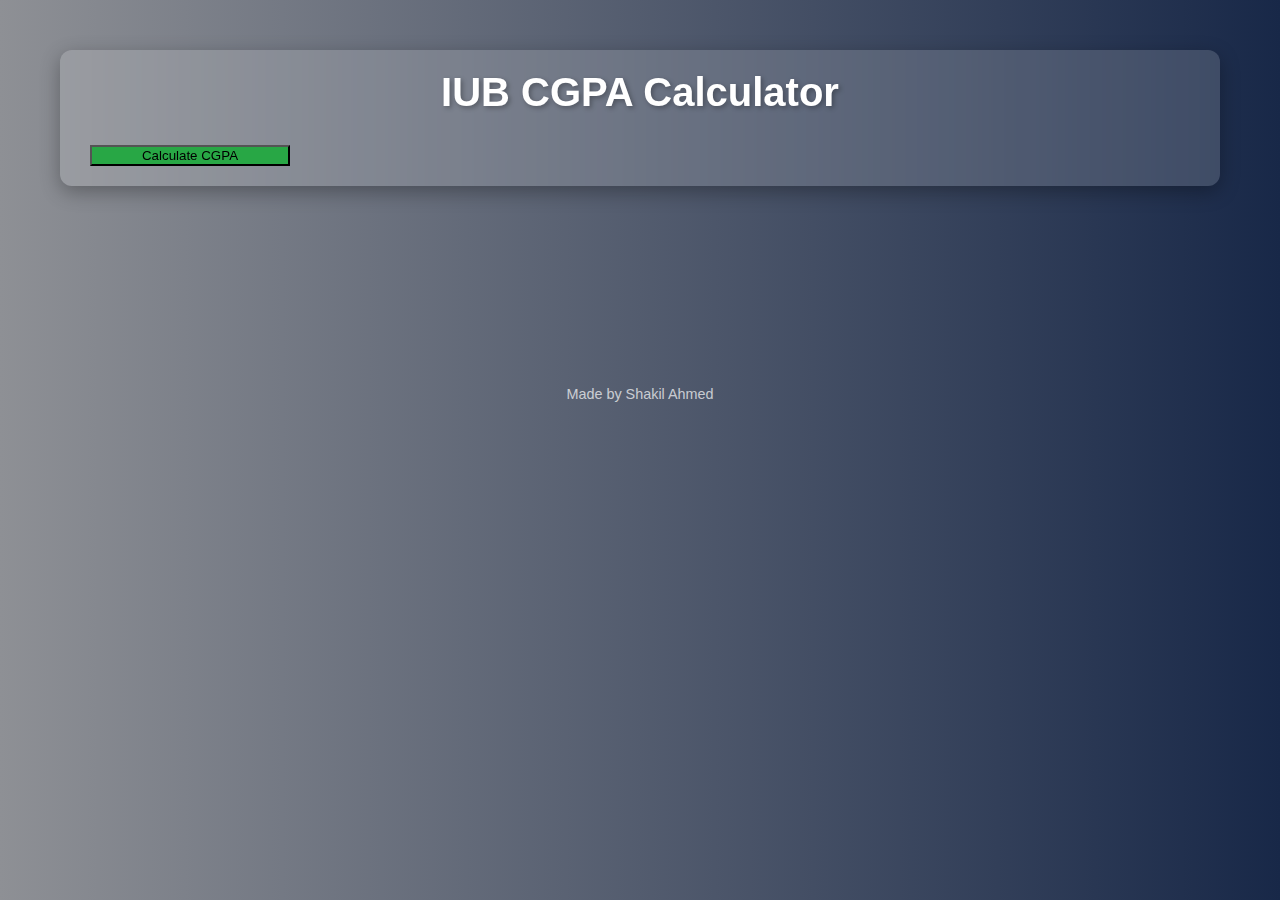
==== cgpaCalculator/index.html @ c4cfba75 "cgpa calculator project added with logic" ====
<!DOCTYPE html>
<html lang="en">
<head>
  <meta charset="UTF-8">
  <meta name="viewport" content="width=device-width, initial-scale=1.0">
  <title>IUB CGPA Calculator</title>
  <link rel="stylesheet" href="style.css">
</head>
<body>
  <div class="main-container">
    <header>
      <h1>IUB CGPA Calculator</h1>
    </header>

    <main>
      <!-- Main Menu -->
      <section id="menu" class="menu">
        <button id="calculate-cgpa-btn" class="menu-btn">Calculate CGPA</button>
      </section>

      <!-- Calculate CGPA Section -->
      <section id="calculate-cgpa-section" class="hidden">
        <h2>Calculate CGPA</h2>
        <p>Enter the grades you have achieved in previous semesters (e.g., total number of credits in A's you have received so far):</p>
        <div class="grades">
          <div class="row">
            <label>A: <input type="number" id="A" min="0" value="0"></label>
            <label>A-:<input type="number" id="Aminus" min="0" value="0"></label>
            <label>B+:<input type="number" id="Bplus" min="0" value="0"></label>
            <label>B:<input type="number" id="B" min="0" value="0"></label>
            
          </div>
          <div class="row">
            
            <label>B-:<input type="number" id="Bminus" min="0" value="0"></label>
            <label>C+:<input type="number" id="Cplus" min="0" value="0"></label>
            <label>C:<input type="number" id="C" min="0" value="0"></label>
            <label>C-:<input type="number" id="Cminus" min="0" value="0"></label>
          </div>
          <div class="row">
            <label>D+:<input type="number" id="Dplus" min="0" value="0"></label>
            <label>D:<input type="number" id="D" min="0" value="0"></label>
            <label>F:<input type="number" id="Dminus" min="0" value="0"></label>
          </div>
        </div>
        <button id="go-back-btn" class="go-back-btn">Go Back</button>
        <button id="clear-btn" class="clear-btn">Clear All</button>
        <button id="next-btn" class="calculate-btn">Next</button>
      </section>

      <!-- Enter Grades for Current Semester -->
      <section id="semester-input-section" class="hidden">
        <h2>Enter Grades for Current Semester</h2>
        <label>Number of Courses: 
          <select id="semesterCourses">
            <option value="0" selected>0</option>
            <option value="1">1</option>
            <option value="2">2</option>
            <option value="3">3</option>
            <option value="4">4</option>
            <option value="5">5</option>
            <option value="6">6</option>
          </select>
        </label>
        <div id="course-inputs" class="form hidden">
          <div id="course-grades"></div>
          <button id="calculate-btn" class="calculate-btn">Calculate CGPA</button>
        </div>
        <button id="clear-semester-btn" class="clear-btn">Clear All</button>
        <button id="go-back-btn-semester" class="go-back-btn">Go Back</button>
      </section>

      <!-- CGPA Result Section -->
      <section id="cgpa-result-section" class="hidden">
        <div id="cgpa-result" class="result"></div>
        <button id="go-back-btn-previous" class="go-back-btn">Go Back</button>
        <button id= "return-btn" class="return-btn">Return to Main Menu</button>
      </section>

      <!-- Minimum GPA for Target Section -->
<section id="required-gpa-section" class="hidden">
    <h2>Minimum GPA for Target</h2>
    <p>Enter the following details:</p>
    <div class="form">
      <label>Completed Credits: <input type="number" id="completedCredits" min="0" required></label>
      <label>Current CGPA: <input type="number" id="currentCgpa" step="0.01" min="0" max="4.0" required></label>
      <label>Target CGPA: <input type="number" id="targetCgpa" step="0.01" min="0" max="4.0" required></label>
      <label>Total Credits (excluding thesis/internship): <input type="number" id="totalCredits" min="0" required></label>
    </div>
    <button id="calculate-required-gpa-btn" class="calculate-btn">Calculate Required GPA</button>
    <button id="clear-required-gpa-btn" class="clear-btn">Clear All</button>
    <button id="go-back-required-gpa-btn" class="go-back-btn">Go Back</button>
  </section>
  
  <!-- Required GPA Result Section -->
  <section id="required-gpa-result-section" class="hidden">
    <div id="required-gpa-result" class="result"></div>
    <button id="return-to-required-gpa-menu" class="return-btn">Return to Main Menu</button>
  </section>
  
    </main>
  </div>
  <footer>
    <p>Made by Shakil Ahmed</p>
  </footer>

  <script src="app.js"></script>
</body>
</html>
---- cgpaCalculator/style.css ----
/* General Styles */
body {
    font-family: 'Arial', sans-serif;
    background: linear-gradient(to right, #8e9095, #182848);
    color: rgb(27, 28, 46);
    margin: 0;
    padding: 0;
    box-sizing: border-box;
}

/* App Container */
.main-container {
    max-width: 1100px;
    margin: 50px auto;
    background: rgba(255, 255, 255, 0.15); /* Slightly brighter background */
    padding: 20px 30px;
    border-radius: 12px;
    box-shadow: 0 6px 20px rgba(0, 0, 0, 0.3); /* Enhanced shadow */
    backdrop-filter: blur(8px); /* Glassmorphism effect */
}

/* Header */
header {
    text-align: center;
    margin-bottom: 30px;
}

header h1 {
    margin: 0;
    font-size: 2.5rem;
    font-weight: bold;
    color: #ffffff;
    text-shadow: 2px 2px 5px rgba(0, 0, 0, 0.3);
}

/* Buttons */
button {
    /* display: block;
    width: 50%;
    max-width: 150px;
    margin: 10px auto;
    padding: 12px 20px;
    font-size: 1rem;
    border: none;
    border-radius: 80px;
    background-color: #007bff;
    color: white;
    text-align: center;
    cursor: pointer;
    transition: all 0.3s ease; */
    width: 25%;
    max-width: 200px;
}

button:hover {
    background-color: #0056b3;
    transform: translateY(-2px);
}

button:active {
    transform: translateY(0);
    background-color: #003d80;
}

.menu-btn {
    background-color: #28a745; /* Green for menu buttons */
}

.menu-btn:hover {
    background-color: #218838;
}

/* Form Styles */
.form {
    margin: 20px 0;
    padding: 10px 0;
}

.grades .row {
    display: flex;
    flex-wrap: wrap;
    justify-content: space-between;
    gap: 15px; /* Add gap between input boxes */
    margin: 10px 0;
}


.row label {
    flex: 1 1 calc(25% - 20px); /* Adjust for space around items */
    display: flex;
    flex-direction: row; /* Arrange label text and input in a row */
    justify-content: space-between; /* Add spacing between text and input */
    align-items: center; /* Center-align content vertically */
    text-align: left;
    font-size: 1.2rem;
    font-weight: bold;
    color: #f8faf8;
    gap: 10px ; /* Add spacing between the text and input */
}





input[type="number"],
select {
    width: 100%;
    padding: 10px;
    font-size: 1rem;
    border: none;
    border-radius: 5px;
    margin-top: 5px;
    background: #ffffff;
    color: #333;
    box-shadow: 0 2px 5px rgba(0, 0, 0, 0.1);
    transition: box-shadow 0.3s ease;
}

input[type="number"]:focus,
select:focus {
    outline: none;
    box-shadow: 0 4px 10px rgba(0, 0, 0, 0.2);
}

/* Result Section */
.result {
    background-color: rgba(255, 255, 255, 0.2);
    padding: 20px;
    border-radius: 10px;
    margin: 20px 0;
    text-align: center;
    font-size: 1.25rem;
    font-weight: bold;
    color: #ffffff;
    text-shadow: 1px 1px 3px rgba(0, 0, 0, 0.2);
    box-shadow: 0 2px 8px rgba(0, 0, 0, 0.2);
}

/* Hidden elements */
.hidden {
    display: none;
}

/* Responsive Design */
@media (max-width: 768px) {
    .row label {
        flex: 1 1 100%; /* Full width on smaller screens */
    }

    header h1 {
        font-size: 2rem;
    }

    button {
        font-size: 1rem;
    }

    input[type="number"],
    select {
        font-size: 0.9rem;
    }
}

/* Footer Fix */
footer {
    text-align: center;
    margin-top: 200px;
    font-size: 0.9rem;
    color: rgba(255, 255, 255, 0.7);
}
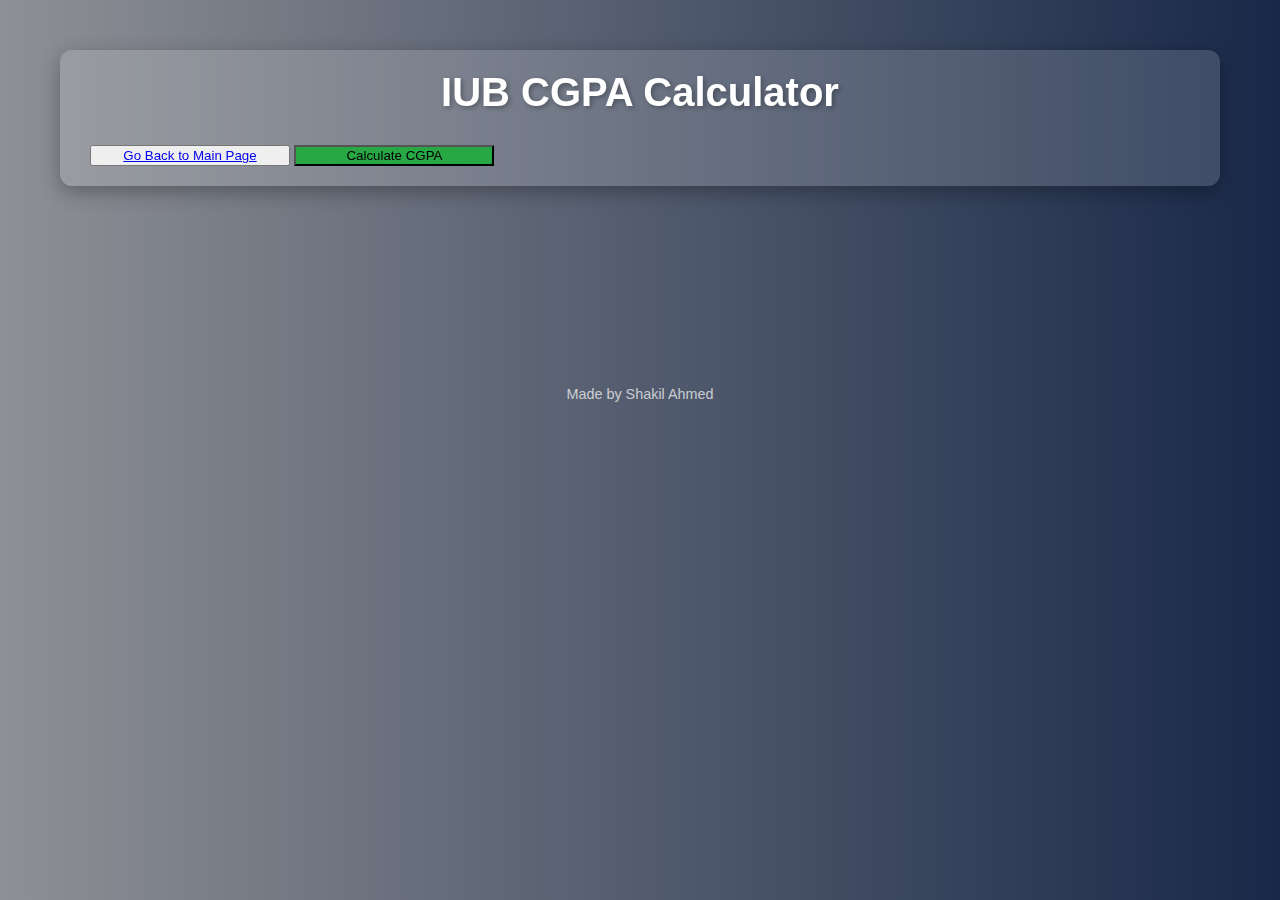
==== commit d8c4e1c8: "nav route fix for calculator project" ====
--- a/cgpaCalculator/index.html
+++ b/cgpaCalculator/index.html
@@ -15,6 +15,7 @@
     <main>
       <!-- Main Menu -->
       <section id="menu" class="menu">
+        <button><a href="../index.html">Go Back to Main Page</a></button>
         <button id="calculate-cgpa-btn" class="menu-btn">Calculate CGPA</button>
       </section>
 
--- a/cgpaCalculator/style.css
+++ b/cgpaCalculator/style.css
@@ -64,6 +64,7 @@
 
 .menu-btn {
     background-color: #28a745; /* Green for menu buttons */
+    
 }
 
 .menu-btn:hover {
